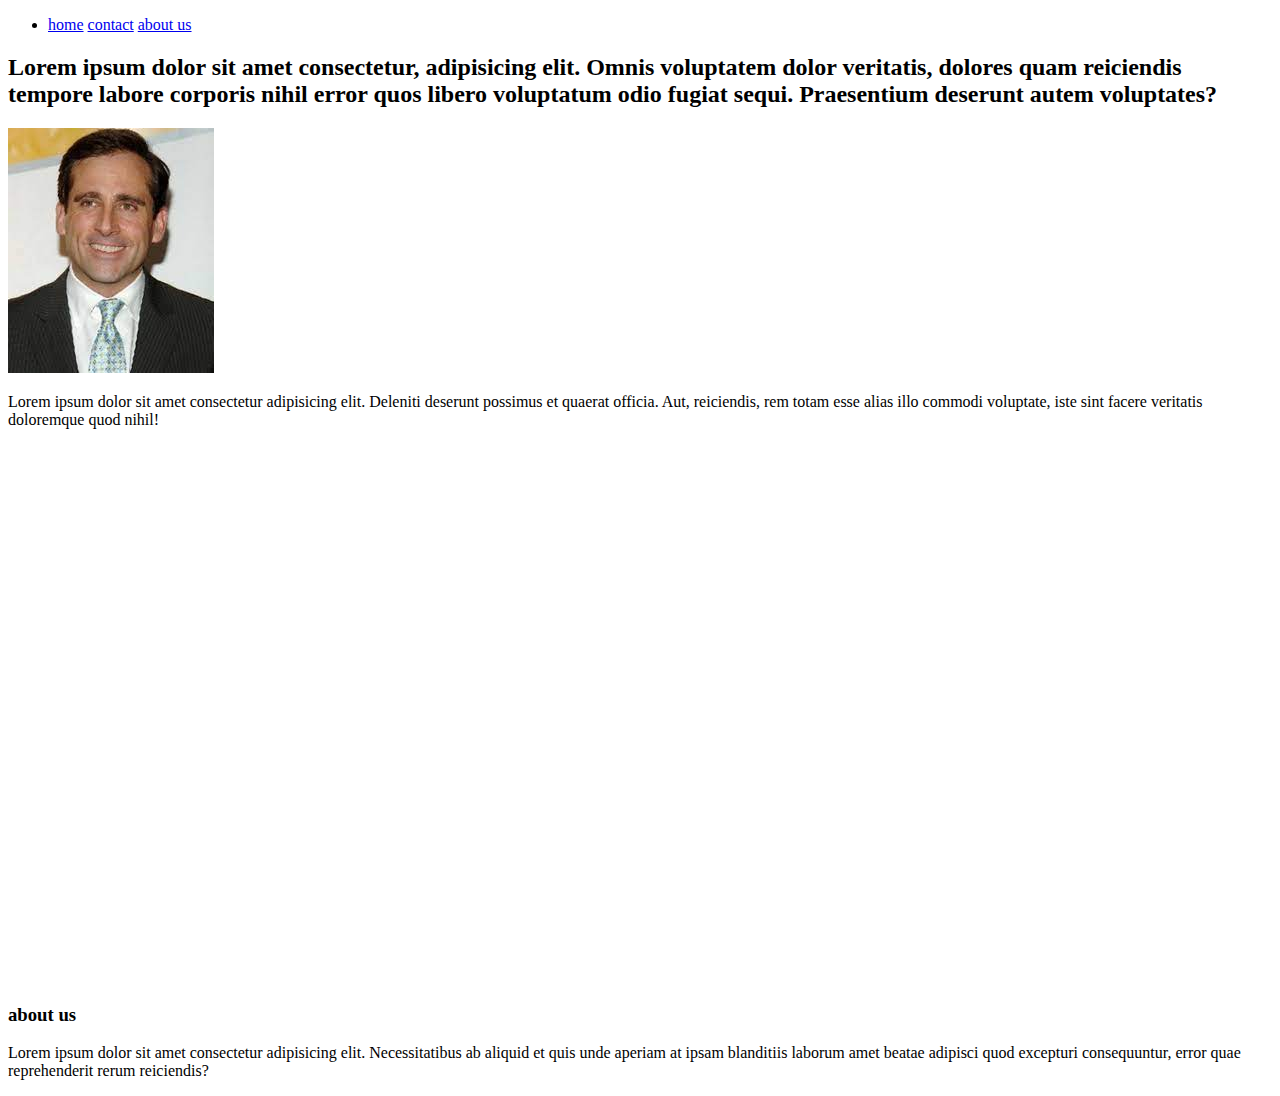
==== index.html @ d794a864 "Initial commit" ====
<!DOCTYPE html>
<html lang="en">
  <head>
    <meta charset="UTF-8" />
    <meta name="viewport" content="width=device-width, initial-scale=1.0" />
    <meta http-equiv="X-UA-Compatible" content="ie=edge" />
    <title>Document</title>
  </head>
  <body>
    <nav>
      <ul>
        <li>
          <a href="home">home</a>
          <a href="contact.html">contact</a>
          <a href="#about">about us</a>
        </li>
      </ul>
    </nav>
    <article>
      <h2>
        Lorem ipsum dolor sit amet consectetur, adipisicing elit. Omnis
        voluptatem dolor veritatis, dolores quam reiciendis tempore labore
        corporis nihil error quos libero voluptatum odio fugiat sequi.
        Praesentium deserunt autem voluptates?
      </h2>
    </article>
    <img
      src="[data-uri]"
      alt="100"
    />
    <p>
      Lorem ipsum dolor sit amet consectetur adipisicing elit. Deleniti deserunt
      possimus et quaerat officia. Aut, reiciendis, rem totam esse alias illo
      commodi voluptate, iste sint facere veritatis doloremque quod nihil!
    </p>
    <br />
    <br />
    <br />
    <br />
    <br />
    <br />
    <br />
    <br />
    <br />
    <br />
    <br />
    <br />
    <br />
    <br />
    <br />
    <br />
    <br />
    <br />
    <br />
    <br />
    <br />
    <br />
    <br />
    <br />
    <br />
    <br />
    <br />
    <br />
    <br />
    <br />
    <footer id="about">
      <h3>about us</h3>
      <p>
        Lorem ipsum dolor sit amet consectetur adipisicing elit. Necessitatibus
        ab aliquid et quis unde aperiam at ipsam blanditiis laborum amet beatae
        adipisci quod excepturi consequuntur, error quae reprehenderit rerum
        reiciendis?
      </p>
    </footer>
  </body>
</html>
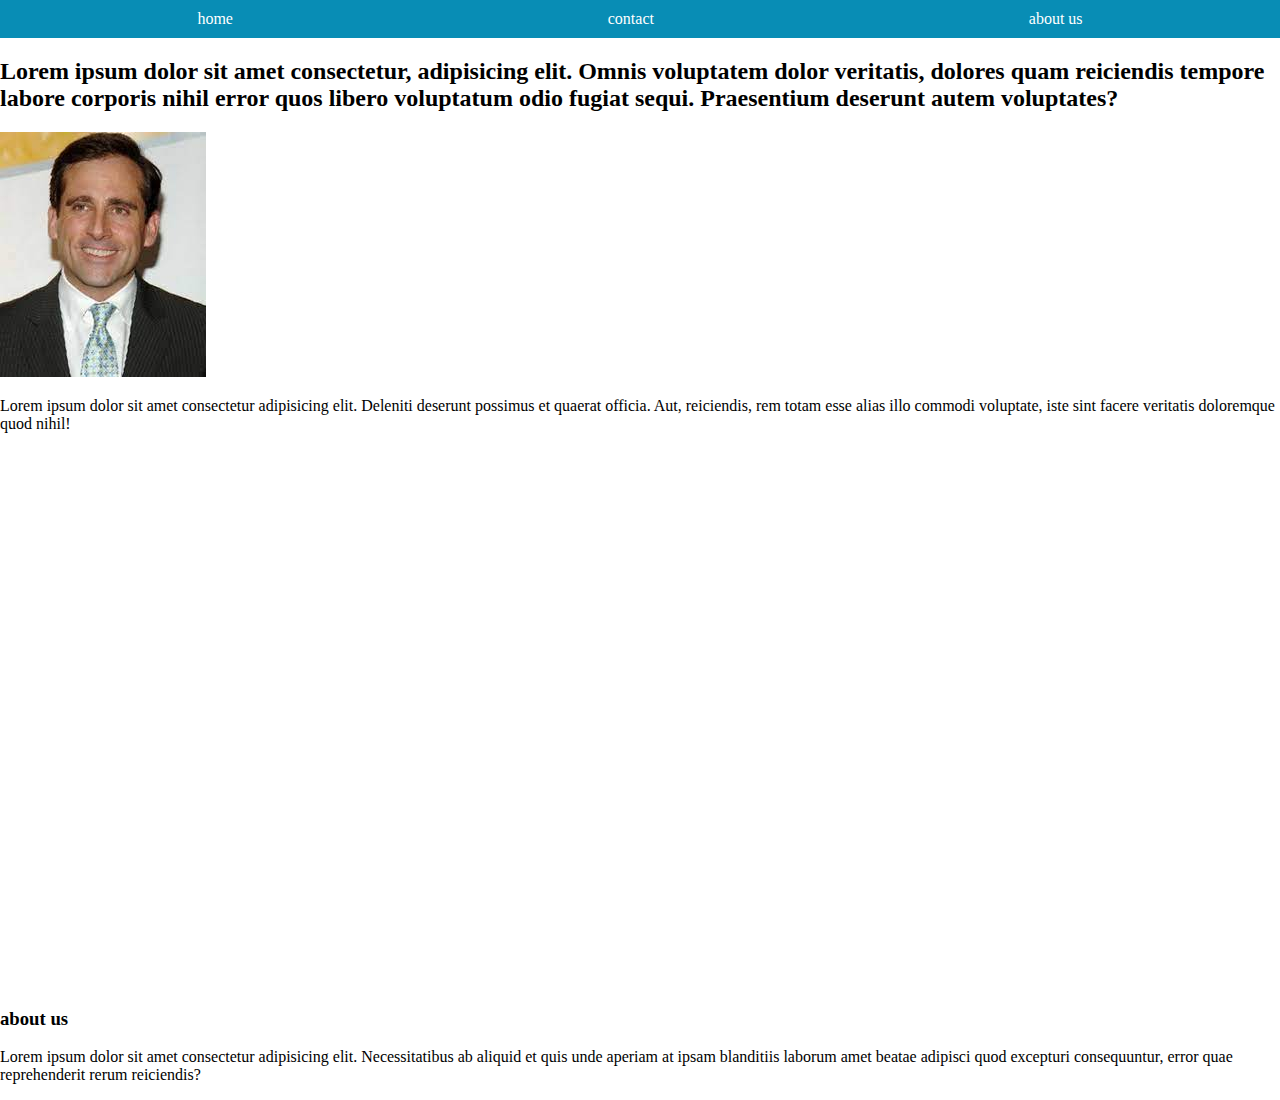
==== commit 42f9276c: "initial commit" ====
--- a/index.html
+++ b/index.html
@@ -4,16 +4,15 @@
     <meta charset="UTF-8" />
     <meta name="viewport" content="width=device-width, initial-scale=1.0" />
     <meta http-equiv="X-UA-Compatible" content="ie=edge" />
+    <link rel="stylesheet" href="styles.css" />
     <title>Document</title>
   </head>
   <body>
     <nav>
       <ul>
-        <li>
-          <a href="home">home</a>
-          <a href="contact.html">contact</a>
-          <a href="#about">about us</a>
-        </li>
+        <li><a href="home">home</a></li>
+        <li><a href="contact.html">contact</a></li>
+        <li><a href="#about">about us</a></li>
       </ul>
     </nav>
     <article>
--- a/styles.css
+++ b/styles.css
@@ -0,0 +1,43 @@
+nav ul {
+  display: flex;
+  justify-content: space-around;
+  list-style: none;
+  background-color: #088db5;
+  padding: 10px;
+  margin: 0;
+}
+html body {
+  padding: 0px;
+  margin: 0px;
+}
+nav ul a {
+  color: white;
+  text-decoration: none;
+}
+nav ul a:hover {
+  color: #a0c0c9;
+  transition: all 0.3s;
+}
+form {
+  padding: 10px;
+}
+form textarea {
+  width: 100%;
+  box-sizing: border-box;
+  margin-bottom: 10px;
+}
+form button {
+  width: 30;
+  padding: 5px;
+  background: #088db5;
+  border: none;
+  border-radius: 2px;
+  color: white;
+  transition: all 0.2s;
+}
+form button:hover {
+  background: #08b8ee;
+}
+form button:active {
+  box-shadow: inset 3px 2px 15px -5px #252525;
+}
